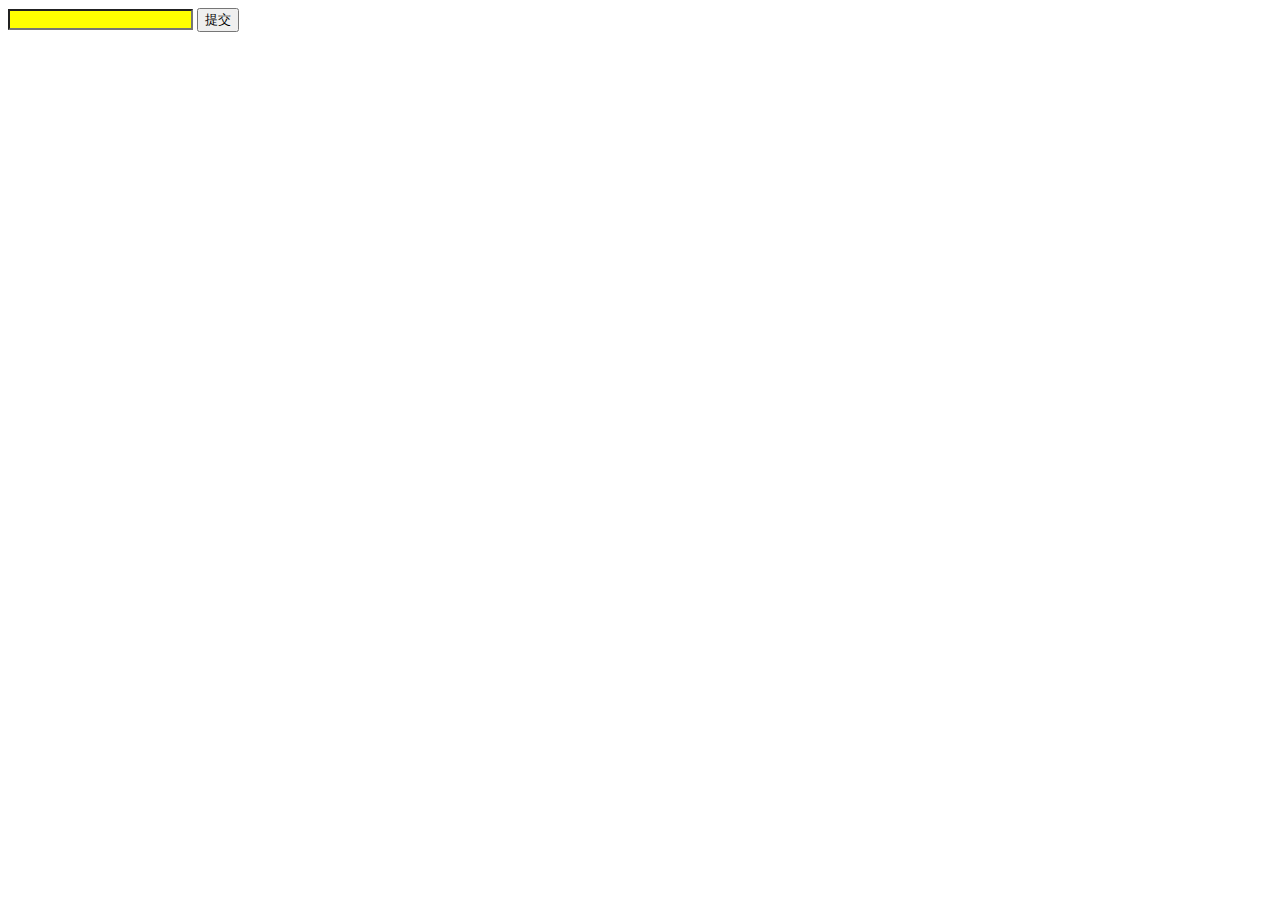
==== index.html @ 72961a08 "my first html page for my blog" ====
<!DOCTYPE html>
<html>
<head>
    <meta charset='utf-8'>
    <title>first page</title>
    <script type="text/javascript">
        function hello_world() {
            var in1 = document.getElementById('1');
            alert("欢迎:" + in1.value);
        }
    </script>
</head>
<body>
    <input id="1" style="background:yellow;"></input>
    <button onclick="hello_world()">提交</button>
</body>
</html>
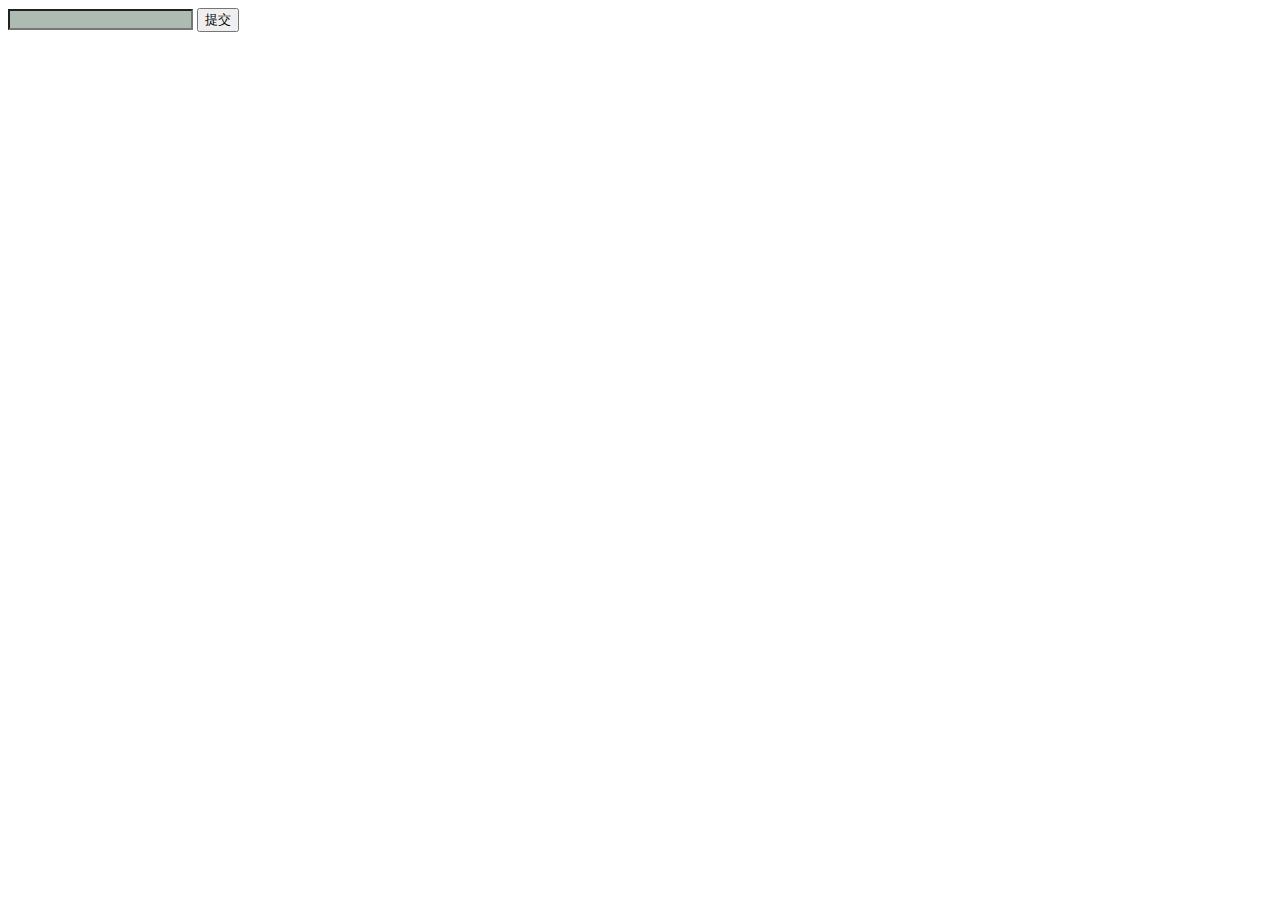
==== commit 08aa6b82: "12.20practice" ====
--- a/index.html
+++ b/index.html
@@ -1,17 +1,20 @@
 <!DOCTYPE html>
 <html>
+
 <head>
     <meta charset='utf-8'>
     <title>first page</title>
     <script type="text/javascript">
         function hello_world() {
-            var in1 = document.getElementById('1');
+            var in1 = document.getElementById('3');
             alert("欢迎:" + in1.value);
         }
     </script>
 </head>
+
 <body>
-    <input id="1" style="background:yellow;"></input>
+    <input id="3" style="background:rgb(174, 187, 179);"></input>
     <button onclick="hello_world()">提交</button>
 </body>
+
 </html>